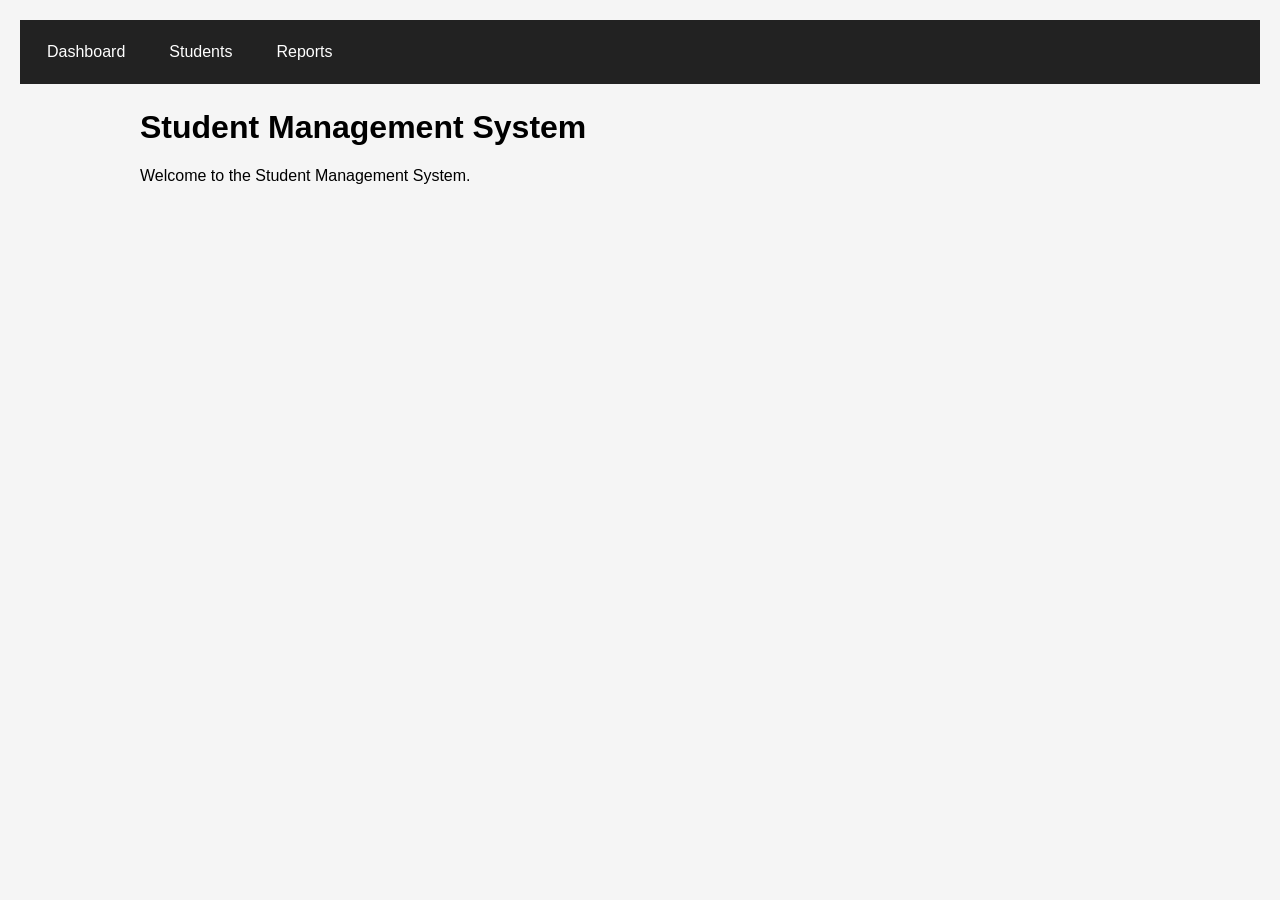
==== index.html @ fce70823 "Initialize student management system" ====
<!DOCTYPE html>
<html lang="en">
<head>
    <meta charset="UTF-8">
    <meta name="viewport" content="width=device-width, initial-scale=1.0">
    <title>Student Management System</title>
    <link rel="stylesheet" href="css/style.css">
</head>
<body>

    <nav id="mainNavigation"></nav>

    <main>
        <h1>Student Management System</h1>
        <p>Welcome to the Student Management System.</p>
    </main>

    <script src="js/app.js"></script>
</body>
</html>
---- css/style.css ----
body {
    font-family: Arial, sans-serif;
    margin: 0;
    padding: 20px;
    background-color: #f5f5f5;
}

nav {
    display: flex;
    gap: 20px;
    padding: 15px;
    margin-bottom: 25px;
    background-color: #222;
}

nav a {
    color: white;
    text-decoration: none;
    padding: 8px 12px;
}

nav a:hover {
    text-decoration: underline;
}

main {
    max-width: 1000px;
    margin: auto;
}

section {
    padding: 20px;
    margin-bottom: 20px;
    background-color: white;
    border: 1px solid #ccc;
    border-radius: 8px;
}

.card {
    padding: 20px;
    background-color: white;
    border: 1px solid #ccc;
    border-radius: 8px;
}

button {
    padding: 8px 12px;
    cursor: pointer;
}

input,
select {
    padding: 8px;
    margin: 5px;
}

table {
    width: 100%;
    border-collapse: collapse;
    background-color: white;
}

th,
td {
    padding: 10px;
    border: 1px solid #ccc;
    text-align: left;
}

.system-status {
    margin-left: auto;
    color: lightgreen;
    font-weight: bold;
}
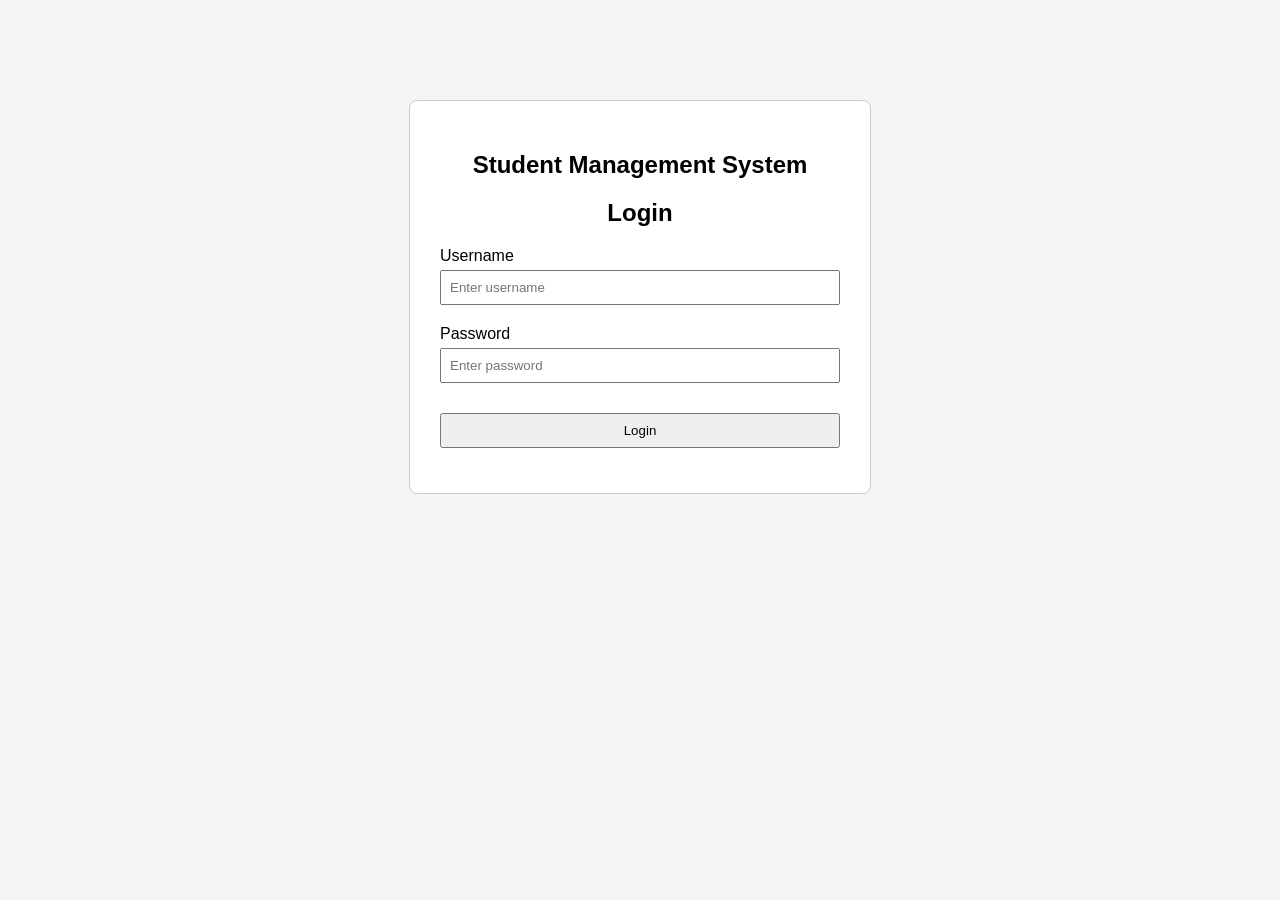
==== commit 2aafd660: "Implement login validation" ====
--- a/index.html
+++ b/index.html
@@ -3,18 +3,55 @@
 <head>
     <meta charset="UTF-8">
     <meta name="viewport" content="width=device-width, initial-scale=1.0">
-    <title>Student Management System</title>
+
+    <title>Student Management System - Login</title>
+
     <link rel="stylesheet" href="css/style.css">
 </head>
+
 <body>
 
-    <nav id="mainNavigation"></nav>
+    <main>
+        <section class="login-container">
 
-    <main>
-        <h1>Student Management System</h1>
-        <p>Welcome to the Student Management System.</p>
+            <h1>Student Management System</h1>
+
+            <h2>Login</h2>
+
+            <form id="loginForm">
+
+                <div>
+                    <label for="username">Username</label>
+
+                    <input
+                        type="text"
+                        id="username"
+                        placeholder="Enter username"
+                        required
+                    >
+                </div>
+
+                <div>
+                    <label for="password">Password</label>
+
+                    <input
+                        type="password"
+                        id="password"
+                        placeholder="Enter password"
+                        required
+                    >
+                </div>
+
+                <button type="submit">Login</button>
+
+                <p id="loginMessage"></p>
+
+            </form>
+
+        </section>
     </main>
 
-    <script src="js/app.js"></script>
+    <script src="js/login.js"></script>
+
 </body>
 </html>
--- a/css/style.css
+++ b/css/style.css
@@ -71,4 +71,39 @@
     margin-left: auto;
     color: lightgreen;
     font-weight: bold;
+}
+
+.login-container {
+    max-width: 400px;
+    margin: 80px auto;
+    padding: 30px;
+    background-color: white;
+    border: 1px solid #ccc;
+    border-radius: 8px;
+}
+
+.login-container h1,
+.login-container h2 {
+    text-align: center;
+}
+
+.login-container form {
+    display: flex;
+    flex-direction: column;
+    gap: 15px;
+}
+
+.login-container input {
+    width: 100%;
+    box-sizing: border-box;
+    margin: 5px 0;
+}
+
+.login-container button {
+    margin-top: 10px;
+}
+
+#loginMessage {
+    margin: 0;
+    text-align: center;
 }
